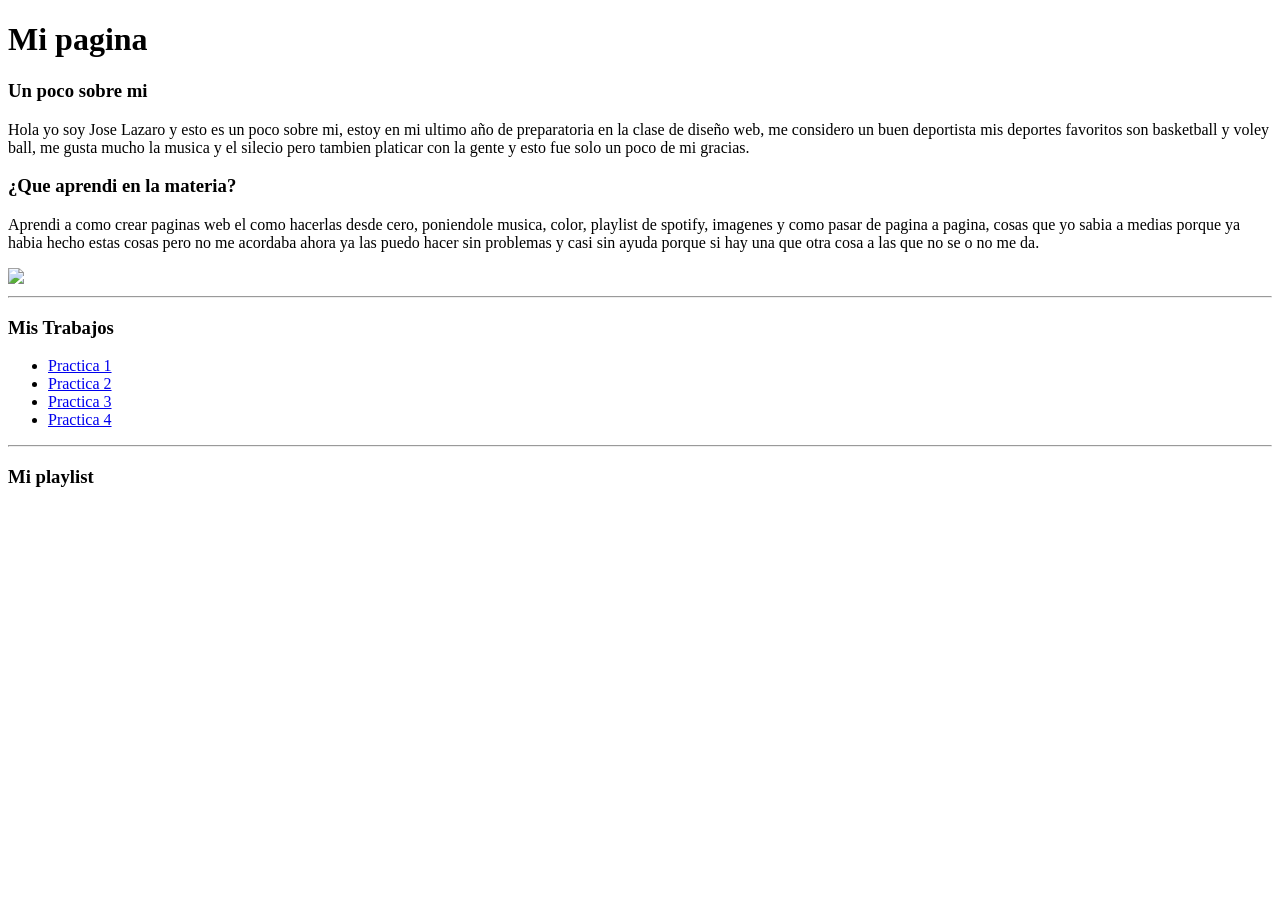
==== index.html @ 69252e32 "Add files via upload" ====
<!DOCTYPE html>
<html>
<head>
	<meta charset="utf-8">
	<meta name="viewport" content="width=device-width, initial-scale=1">
	<title></title>
</head>
<body>
<h1>Mi pagina</h1>
<h3>Un poco sobre mi</h3>
<p>Hola yo soy Jose Lazaro y esto es un poco sobre mi, estoy en mi ultimo año de preparatoria en la clase de diseño web, me considero un buen deportista mis deportes favoritos son basketball y voley ball, me gusta mucho la musica y el silecio pero tambien platicar con la gente y esto fue solo un poco de mi gracias.</p>
<h3>¿Que aprendi en la materia?</h3>
<p>Aprendi a como crear paginas web el como hacerlas desde cero, poniendole musica, color, playlist de spotify, imagenes y como pasar de pagina a pagina, cosas que yo sabia a medias porque ya habia hecho estas cosas pero no me acordaba ahora ya las puedo hacer sin problemas y casi sin ayuda porque si hay una que otra cosa a las que no se o no me da.</p>

<img src="Practica 3/img/yo.jpeg"width=300>

<hr>
<h3>Mis Trabajos</h3>
<ul>
	<li><a href="Practica 1/Practica 1.html">Practica 1</a></li>
	<li><a href="Practica 2/Practica 2.html">Practica 2</a></li>
	<li><a href="Practica 3/Index.html">Practica 3</a></li>
	<li><a href="Practica 4/index.html">Practica 4</a></li>
</ul>
<hr>
<h3>Mi playlist</h3>
<iframe data-testid="embed-iframe" style="border-radius:12px" src="https://open.spotify.com/embed/playlist/1dThiEPUDdh6haDfubdjXM?utm_source=generator" width="100%" height="352" frameBorder="0" allowfullscreen="" allow="autoplay; clipboard-write; encrypted-media; fullscreen; picture-in-picture" loading="lazy"></iframe>




</body>
</html>
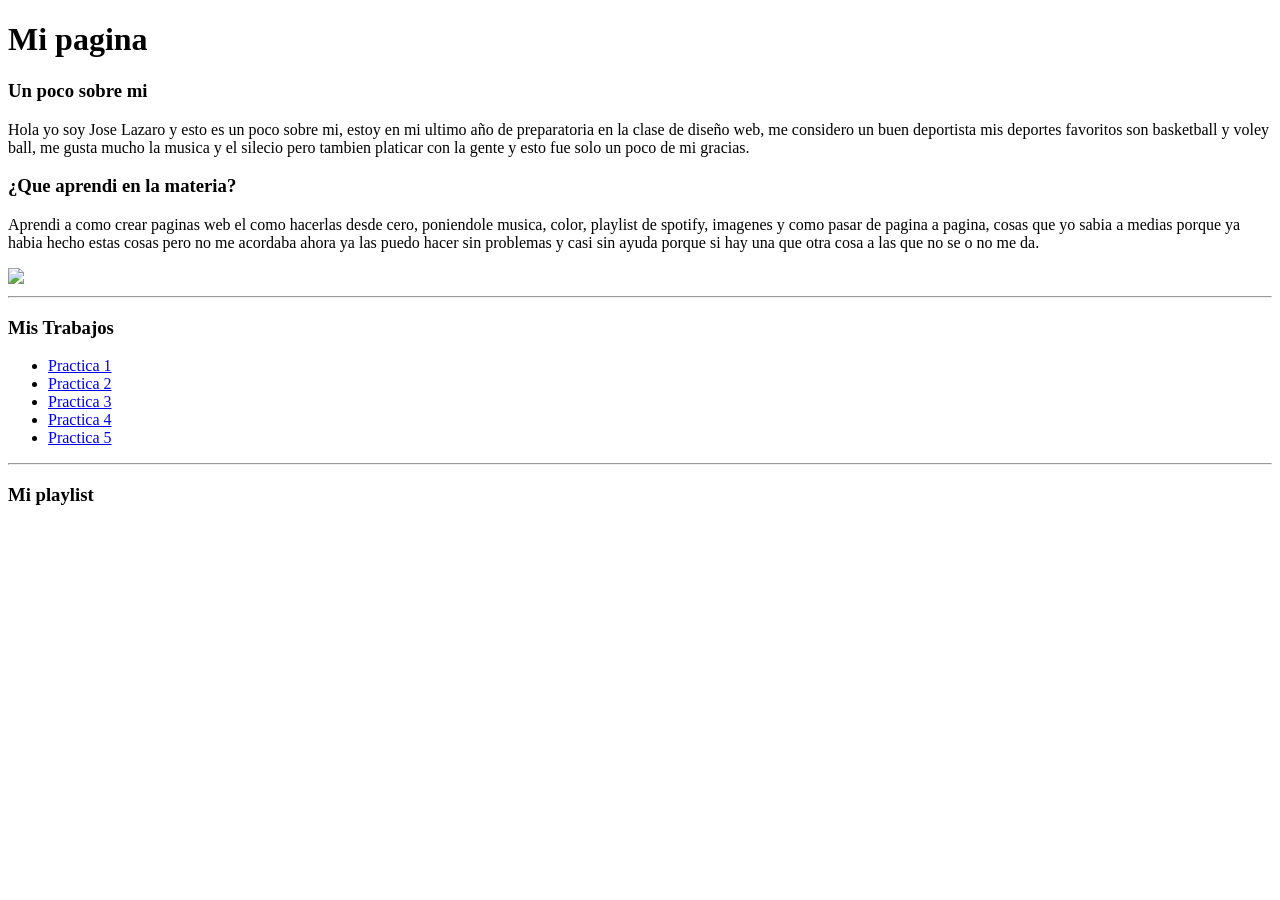
==== commit cae22080: "Add files via upload" ====
--- a/index.html
+++ b/index.html
@@ -21,6 +21,7 @@
 	<li><a href="Practica 2/Practica 2.html">Practica 2</a></li>
 	<li><a href="Practica 3/Index.html">Practica 3</a></li>
 	<li><a href="Practica 4/index.html">Practica 4</a></li>
+	<li><a href="practica 5/index.html">Practica 5</a></li>
 </ul>
 <hr>
 <h3>Mi playlist</h3>
